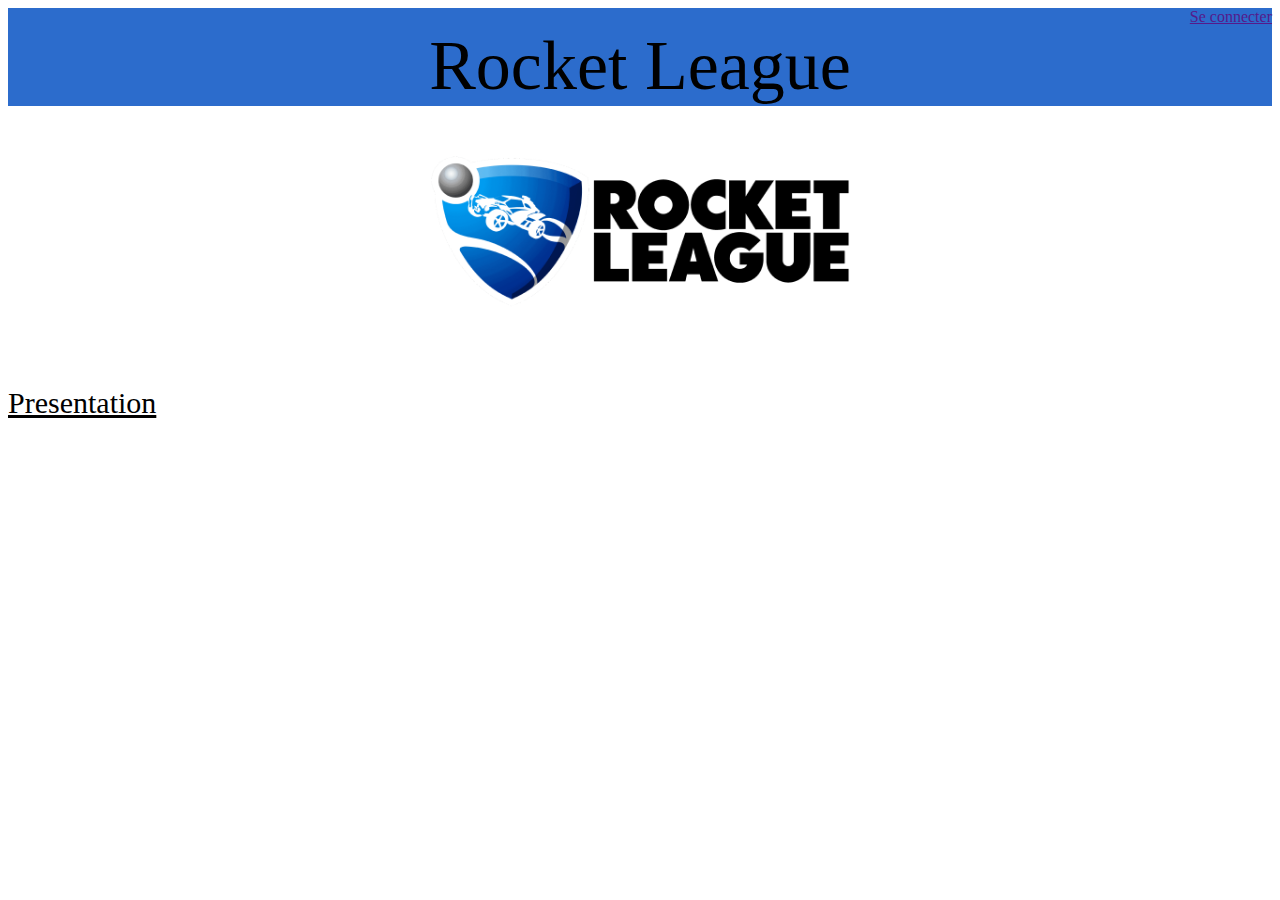
==== Tpfinal.html @ ef0e3ed6 "2eme seance" ====
<html>
    <head>
        <link rel="stylesheet" href="css.css"> 
        <td><div class="connexion"><a href= >Se connecter</a></div></td>
        <td><div class="titre"> Rocket League</div></td>

    </head>
<body>
    <div class="image1"><img src="./Rocket-League-Logo.png"
    width="450"
    height="250"></div>
    <div class="style1"><p><u>Presentation</u></p></div>
  






</body>




</html>
---- css.css ----
div.titre{
    font-size: 70px;
    text-align : center;
    background-color: rgb(44, 108, 204);
    

}
div.connexion{
    text-align: right;
    background-color: rgb(44, 108, 204);

}
div.image1{
   text-align: center;
}
div.style1{
    font-size:30px; 
}
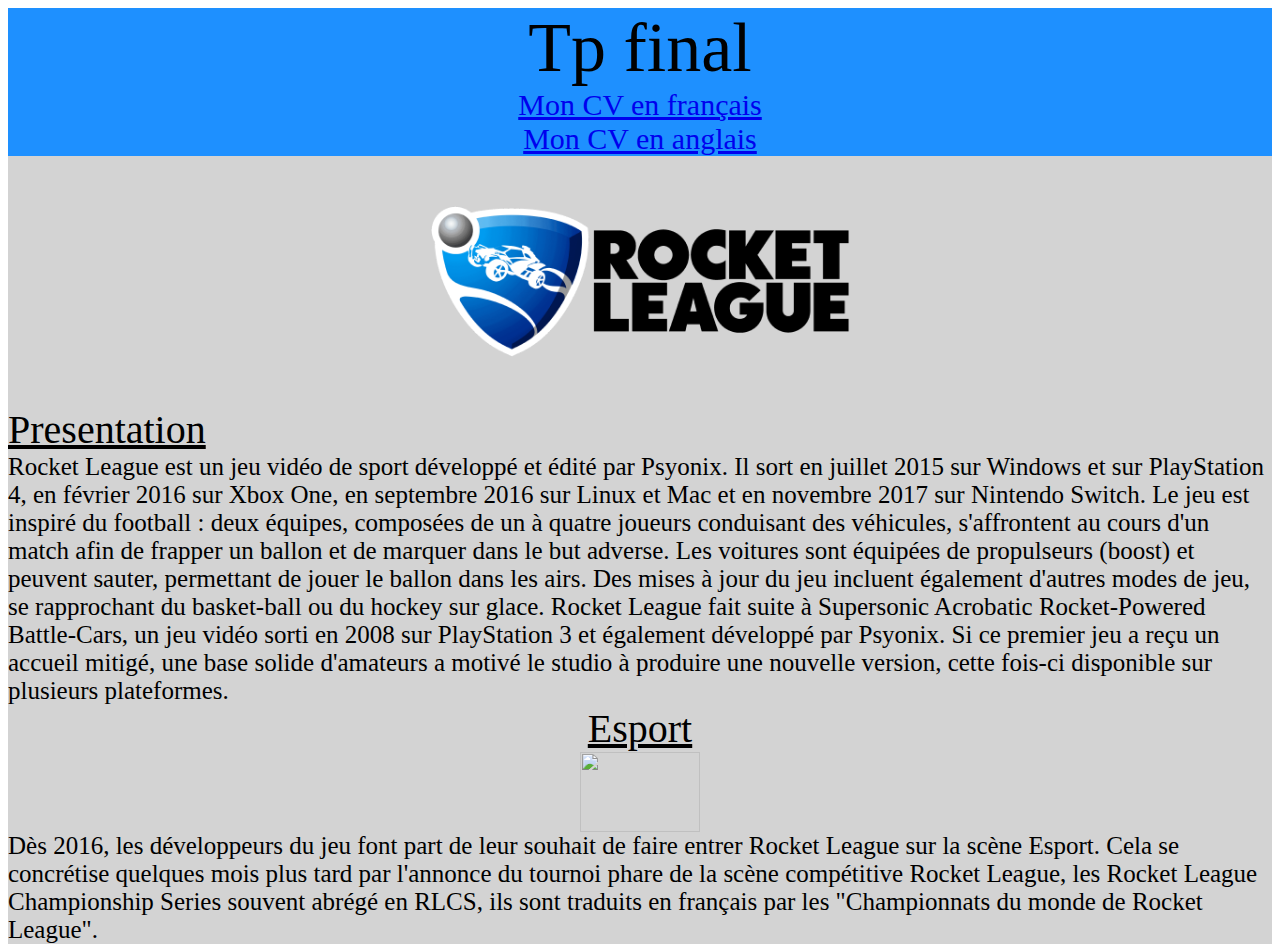
==== commit 6a9bebde: "Add files via upload" ====
--- a/Tpfinal.html
+++ b/Tpfinal.html
@@ -1,25 +1,39 @@
-<html>
-    <head>
-        <link rel="stylesheet" href="css.css"> 
-        <td><div class="connexion"><a href= >Se connecter</a></div></td>
-        <td><div class="titre"> Rocket League</div></td>
-
-    </head>
-<body>
-    <div class="image1"><img src="./Rocket-League-Logo.png"
-    width="450"
-    height="250"></div>
-    <div class="style1"><p><u>Presentation</u></p></div>
-  
-
-
-
-
-
-
-</body>
-
-
-
-
+<html>
+    <head>
+        <meta charset='utf-8'>
+        <link rel="stylesheet" type="text/css" content="IE=google" href="css.css">  
+        <td><div class="titre">Tp final</div></td>
+       
+
+    </head>
+<body>
+    <td><div class="connexion"><a href="./Mon CV en français.html" >Mon CV en français</a></div></td>
+    <td><div class="connexion1"><a href="./Mon CV en anglais.html">Mon CV en anglais</a></div></td>
+    <div class="image1"><img src="./Rocket-League-Logo.png" width="450" height="250"></div>
+    <div class="titre1"><u>Presentation</u></div>
+    <div class="texte1"><span>Rocket League est un jeu vidéo de sport développé et édité par Psyonix.</span>
+    <span>Il sort en juillet 2015 sur Windows et sur PlayStation 4, en février 2016 sur Xbox One, en septembre 2016 sur Linux et Mac et en novembre 2017 sur Nintendo Switch.
+    Le jeu est inspiré du football : deux équipes, composées de un à quatre joueurs conduisant des véhicules,
+         s'affrontent au cours d'un match afin de frapper un ballon et de marquer dans le but adverse.
+         Les voitures sont équipées de propulseurs (boost) et peuvent sauter, permettant de jouer le ballon dans les airs.
+         Des mises à jour du jeu incluent également d'autres modes de jeu, se rapprochant du basket-ball ou du hockey sur glace.
+         Rocket League fait suite à Supersonic Acrobatic Rocket-Powered Battle-Cars, un jeu vidéo sorti en 2008 sur PlayStation 3 et également développé par Psyonix. Si ce premier jeu a reçu un accueil mitigé,
+              une base solide d'amateurs a motivé le studio à produire une nouvelle version, cette fois-ci disponible sur plusieurs plateformes.</span></div>
+    <div class="titre2"><u>Esport</u></div>
+    <div class="image2"><img src="./rlcs.jpg" width="120" height="80"></div>
+    <div class="texte2">Dès 2016, les développeurs du jeu font part de leur souhait de faire entrer Rocket League sur la scène Esport. 
+        Cela se concrétise quelques mois plus tard par l'annonce du tournoi phare de la scène compétitive Rocket League, les Rocket League Championship Series souvent abrégé en RLCS,
+        ils sont traduits en français par les "Championnats du monde de Rocket League".</div>
+
+
+
+
+
+
+
+</body>
+
+
+
+
 </html>--- a/css.css
+++ b/css.css
@@ -1,18 +1,43 @@
-div.titre{
-    font-size: 70px;
-    text-align : center;
-    background-color: rgb(44, 108, 204);
-    
-
-}
-div.connexion{
-    text-align: right;
-    background-color: rgb(44, 108, 204);
-
-}
-div.image1{
-   text-align: center;
-}
-div.style1{
-    font-size:30px; 
-}+div.titre{
+    font-size: 70px;
+    text-align : center;
+    background-color:dodgerblue;
+}
+div.connexion{
+    font-size: 30px;
+    background-color: dodgerblue;
+    text-align: center;
+}
+div.connexion1{
+    font-size: 30px;
+    background-color: dodgerblue;
+    text-align: center;
+}
+
+div.image1{
+   text-align: center;
+   background-color: lightgrey;
+}
+div.titre1{
+    font-size:40px;
+    background-color: lightgrey; 
+}
+div.texte1{
+    font-size: 25px;
+    background-color:lightgrey;
+
+}
+div.texte2{
+    font-size: 25px;
+    background-color: lightgrey;
+}
+div.titre2{
+    font-size: 40px ;
+    background-color: lightgrey;
+    text-align: center;
+}
+div.image2{
+    text-align: center;
+    background-color: lightgrey;
+}
+ 